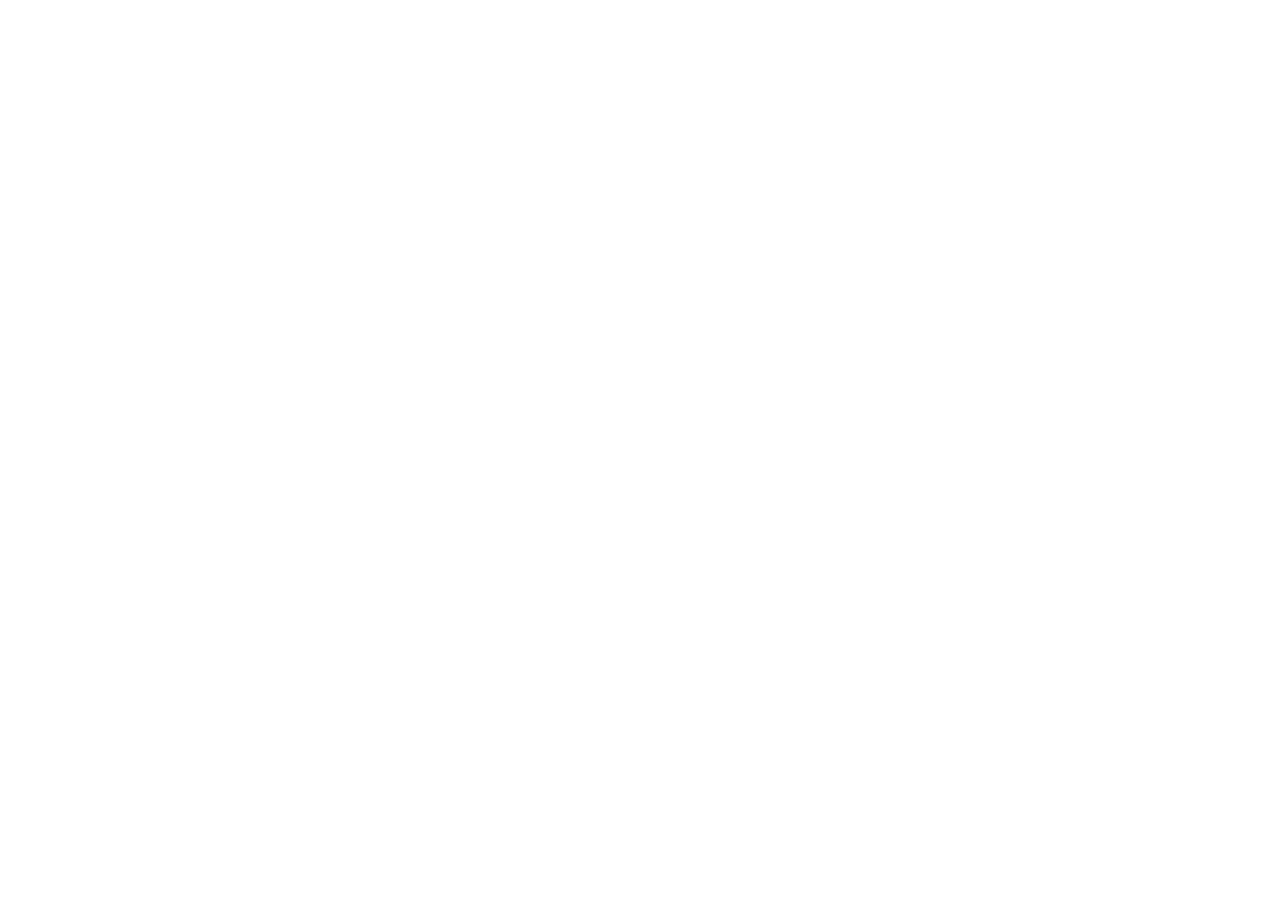
==== static/index.html @ 385e2c1e "提交" ====
<!DOCTYPE html>
<html lang="en">
<head>
  <meta charset="UTF-8">
  <meta name="viewport" content="width=device-width, initial-scale=1.0">
  <title>Index</title>
</head>
<body>
  
</body>
</html>
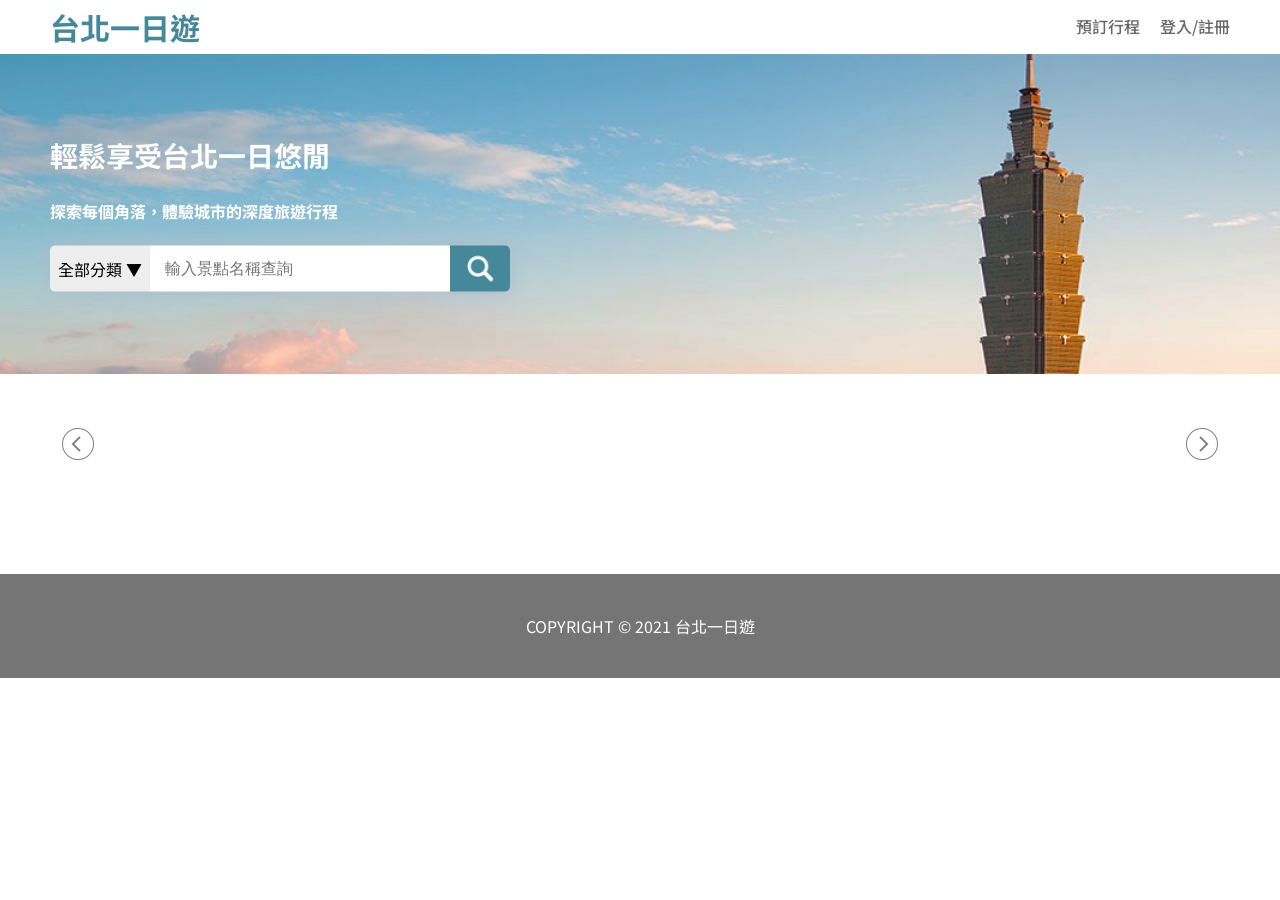
==== commit 6141b600: "week2作業繳交" ====
--- a/static/index.html
+++ b/static/index.html
@@ -4,8 +4,72 @@
   <meta charset="UTF-8">
   <meta name="viewport" content="width=device-width, initial-scale=1.0">
   <title>Index</title>
+  <link rel = "stylesheet" href = "/static/css/index.css">
+  <script src = "/static/js/attractions.js"defer></script>
+  <script src = "/static/js/drop-down-menu.js"defer></script><!-- 接收後端景點分類資料 -->
+
 </head>
 <body>
-  
+  <header>
+    <div class = "navigation">
+      <div class = "title">台北一日遊</div>
+      <nav class = "navBar">
+        <ul>
+          <li>預訂行程</li>
+          <li>登入/註冊</li>
+        </ul>
+      </nav>
+    </div>
+  </header>
+  <main>
+    <section class = "heroSection">
+      <picture>
+        <source media = "(max-width: 360px)" srcset = "/static/imgs/台北101圖片.png">
+        <img class="heroImg" src="/static/imgs/[desktop] hero section.png" alt="台北101圖片">
+      </picture>
+      <div class = "heroContent">
+        <div class = heroContentDiv>
+          <div class = "slogan">
+            <div class = "sloganText1">輕鬆享受台北一日悠閒</div>
+            <div class = "sloganText2">探索每個角落，體驗城市的深度旅遊行程</div>
+          </div>
+          <div class = "search">
+            <div class = "searchBar">
+              <div class = "selector" id = "selector">全部分類 ▼</div>
+              <div class = "dropDownMenu" id = "dropDownMenu"></div>
+              <input id = "inputSelect" type = "text" class = "input" placeholder = "輸入景點名稱查詢">
+              <div class = "searchBtn" id = "searchBtn">
+                <img class = "searchIcon" src = "/static/imgs/搜尋放大鏡.png">
+              </div>
+            </div>
+          </div>
+        </div>
+    </section>
+
+    <section>
+      <div id = "attractionSection" class = "attractionSection">
+        <div id = "listBar" class = "listBar">
+          <div id = "leftContainer">
+            <img src = "/static/imgs/暗箭頭.png" class = "leftArrow">
+          </div>
+          <div id = "contanier" class = "contanier">
+            <div id = "listItemContainer" class = "listItemContainer"></div>
+          </div>
+          <div id = "rightContainer">
+            <img src = "/static/imgs/暗箭頭.png" class = "rightArrow">
+          </div>
+        </div>
+        <div class = "attractions">
+          <div class = "attractionsGroup" id = "attractionsGroup"></div>
+        </div>
+      </div>
+    </section>
+  </main>
+  <div id = "scrollSensor" style = "height: 10px;"></div>
+
+  <footer class = "footer">
+    <span class = "footerText">COPYRIGHT © 2021 台北一日遊</span>
+  <footer>
+
 </body>
 </html>
--- a/static/css/index.css
+++ b/static/css/index.css
@@ -0,0 +1,426 @@
+@import url('https://fonts.googleapis.com/css2?family=Noto+Sans+TC:wght@500;700&display=swap');
+body {
+  font-family: 'Noto Sans TC', sans-serif; /* sans-serif是如果沒有抓到字體會使用這個 */
+}
+*{
+    margin:0;
+}
+nav ul{
+    list-style:none;
+    padding:0;
+    margin:0;
+    display: flex;
+}
+nav li{
+    padding:10px;
+}
+.navigation{
+    display: flex;
+    max-width: 1200px;
+    height:34px;
+    align-items: center;
+    margin-left: auto;
+    margin-right: auto;
+    justify-content: space-between;
+    padding-top:10px;
+    padding-bottom:10px;
+}
+.title{
+    font-size:30px;
+    font-weight:700;
+    color:#448899;
+    padding-left: 10px;
+    padding-right: 10px;
+}
+.navBar{
+    display: flex;
+    font-size:16px;
+    font-weight: 500;
+    color:#666666;
+    line-height: 13.3px;
+}
+.heroSection{
+    position: relative;
+    z-index: 10;
+}
+.heroImg{
+    height:320px;
+    width: 100%;
+    object-fit:cover;
+}
+.heroContentDiv{
+    display:flex;
+    flex-direction: column;
+    gap:25px;
+}
+.heroContent{
+    max-width:1200px;
+    width:100%;
+    position: absolute;
+    top: 50%;
+    left:50%;
+    transform: translate(-50%, -50%);
+    padding:10px;
+    box-sizing: border-box;
+    display:flex;
+    flex-direction: column;
+    gap:10px;
+}
+.slogan{
+    display:flex;
+    flex-direction: column;
+    gap:15px;
+}
+.sloganText1{
+    height:41px;
+    font-size:28px;
+    font-weight: 700;
+    color:#FFFFFF;
+    line-height: 24px;
+}
+.sloganText2{
+    height:22px;
+    font-size:16px;
+    font-weight: 700;
+    color:#FFFFFF;
+}
+.search{
+    display:flex;
+    gap:4px;
+    height:46px;
+    
+}
+.searchBar{
+    display:flex;
+    max-width:460px;
+    border-radius: 5px;
+    box-shadow: 0px 0px 20px 0px #AABBCC;
+    position: relative;
+}
+.selector{
+    background-color:#EEEEEE;
+    width:100px;
+    font-size:16px;
+    font-weight:460px;
+    display: flex;
+    align-items: center;
+    justify-content: center;
+    box-sizing: border-box;
+    cursor: pointer;
+    border-radius: 5px 0 0 5px;
+}
+.selector:hover{
+    background-color:#d7d7d7;
+}
+.dropDownMenu{
+    display:none;
+    position: absolute;
+    top: 51px;
+    border-radius:5px;
+    overflow: hidden;
+    box-shadow: 0px 0px 20px 0px #AABBCC;
+    background-color: #FFFFFF;
+    z-index: 999;
+}
+.dropDownMenu.show{
+    display: grid;
+    grid-template-columns: repeat(3, 1fr);
+}
+.dropdown-item {
+    display: flex;
+    justify-content: center;
+    align-items: center;
+    text-align: center;
+    width:100px;
+    height:40px;
+    padding-left: 10px;
+    padding-right: 10px;
+    color: #000000;
+    cursor: pointer;
+    font-size: 14px;
+    box-sizing: border-box;
+}
+.dropdown-item:hover{
+    background: #EEEEEE;
+    border-radius:5px;
+}
+.input{
+    width:300px;
+    background-color:#FFFFFF;
+    border-width: 0;
+    font-size:16px;
+    padding:15px;
+    box-sizing: border-box;
+}
+.searchBtn{
+    width:60px;
+    background-color:#448899;
+    border-radius: 0 5px 5px 0;
+    cursor: pointer;
+}
+.searchBtn:hover{
+    background-color:#21788e;
+}
+.searchIcon{
+    height:30px;
+    width:30px;
+    position: absolute;
+    display:flex;
+    padding-top: 8px;
+    padding-right: 15px;
+    padding-bottom: 8px;
+    padding-left: 15px;
+}
+.attractions{
+    width:1200px;
+    padding:15px;
+    box-sizing: border-box;
+    margin-left: auto;
+    margin-right: auto;
+}
+.attractionsGroup{
+    gap:30px;
+    display: grid;
+    grid-template-columns: repeat(4, 1fr);
+}
+.attraction{
+    border-radius:5px;    overflow: hidden;
+    border: 1px solid #E8E8E8;
+    width: 100%;
+    box-sizing: border-box;
+}
+.container{
+    position: relative;
+}
+.attImg{
+    width:100%;
+    height:197px;
+    object-fit:cover;
+    display: block;
+}
+.attName{
+    display:flex;
+    align-items:center;
+    justify-content:left;
+    padding: 10px;
+    gap:4;
+    box-sizing: border-box;
+    text-align: center;
+    width:100%;
+    height:40px;
+    background-color: #00000099;
+    position: absolute;
+    bottom: 0;
+    left: 0;
+    font-size:16px;
+    font-weight:700;
+    color: #FFFFFF;
+}
+.attText{
+    height:45px;
+    width: 100%;
+    padding:10px;
+    gap:4px;
+    box-sizing: border-box;
+    display:flex;
+    justify-content: space-between;
+}
+.attMrt{
+    font-size:16px;
+    color:#757575;
+    font-weight:500;
+}
+.attCategory{
+    font-size:16px;
+    color:#757575;
+    font-weight:500;
+}
+.footer{
+    background: #757575;
+    padding-top:40px;
+    padding-bottom:40px;
+}
+.footerText{
+    display: flex;
+    justify-content: center;
+    align-items: center;
+    font-size: 16px;
+    color:#FFFFFF;
+
+}
+.attractionSection{
+    padding-top:40px;
+    padding-bottom:40px;
+}
+.listBar{
+    margin-left:auto;
+    margin-right:auto;
+    padding-bottom:20px;
+    width:1200px;
+    display:flex;
+    justify-content: space-between;
+    box-sizing: border-box;
+    padding-left: 15px;
+    padding-right: 15px;
+    box-sizing: border-box;
+    align-items: center;
+}
+.leftArrow{
+    height:50px;
+    width:47px;
+    padding-top: 9px;
+    padding-bottom:9px;
+    box-sizing: border-box;
+    transform: scaleX(-1);
+    object-fit: contain;
+}
+.rightArrow{
+    height:50px;
+    width:47px;
+    padding-top: 9px;
+    padding-bottom:9px;
+    box-sizing: border-box;
+    object-fit: contain;
+}
+.contanier{
+    flex-grow: 1;
+    overflow: hidden;
+    padding-top:13px;
+    padding-right:10px;
+    padding-bottom:13px;
+    padding-left:10px;
+    box-sizing: border-box;
+}
+.listItemContainer{
+    display:flex;
+    align-items:center;
+    overflow-x:auto;
+    scroll-behavior: smooth;
+}
+.listItemContainer::-webkit-scrollbar{
+    display: none;
+}
+.listItem{
+    width:auto;
+    height:24px;
+    padding-top:5px;
+    padding-right:15px;
+    padding-left:15px;
+    padding-bottom:5px;
+    cursor: pointer;
+}
+.listItemText{
+    white-space: nowrap;
+    font-size:16px;
+    font-weight:500;
+    color:#666666;
+}
+.listItemText.active {
+    color: #000000;
+}
+@media(max-width:1200px){
+    .navigation{
+        width: 900px;
+    }
+    .heroContent{
+        width:900px;
+    }
+    .heroContentDiv{
+        width:900px;
+    }
+    .searchBar{
+        width:900px;
+    }
+    .input{
+        width:300px;
+    }
+    .attractions{
+        width:900px;
+    }
+    .attractionsGroup {
+        grid-template-columns: repeat(3, 1fr);
+    }
+    .listBar{
+        width:900px;
+    }
+}
+@media(max-width:900px){
+    .navigation{
+        width: 600px;
+    }
+    .heroContent{
+        width:600px;
+    }
+    .heroContentDiv{
+        width:600px;
+    }
+    .searchBar{
+        width:600px;
+    }
+    .input{
+        width:300px;
+    }
+    .attractions{
+        width:600px;
+    }
+    .attractionsGroup {
+        grid-template-columns: repeat(2, 1fr);
+    }
+    .listBar{
+        width:600px;
+    }
+}
+@media(max-width:600px){
+    .navigation{
+        width: 400px;
+    }
+    .heroContent{
+        width:400px;
+    }
+    .heroContentDiv{
+        width:400px;
+    }
+    .searchBar{
+        width:360px;
+    }
+    .input{
+        width:200px;
+    }
+    .attractions{
+        width:400px;
+    }
+    .attractionsGroup {
+        grid-template-columns: repeat(1, 1fr);
+    }
+    .listBar{
+        width:400px;
+    }
+
+}
+@media(max-width:430px){
+    .navigation{
+        width: 360px;
+    }
+    .heroContent{
+        width:340px;
+    }
+    .heroContentDiv{
+        width:320px;
+    }
+    .searchBar{
+        width:320px;
+    }
+    .input{
+        width:160px;
+    }
+    .attractions{
+        width:360px;
+    }
+    .attractionsGroup {
+        grid-template-columns: repeat(1, 1fr);
+    }
+    .listBar{
+        width:360px;
+    }
+
+}
